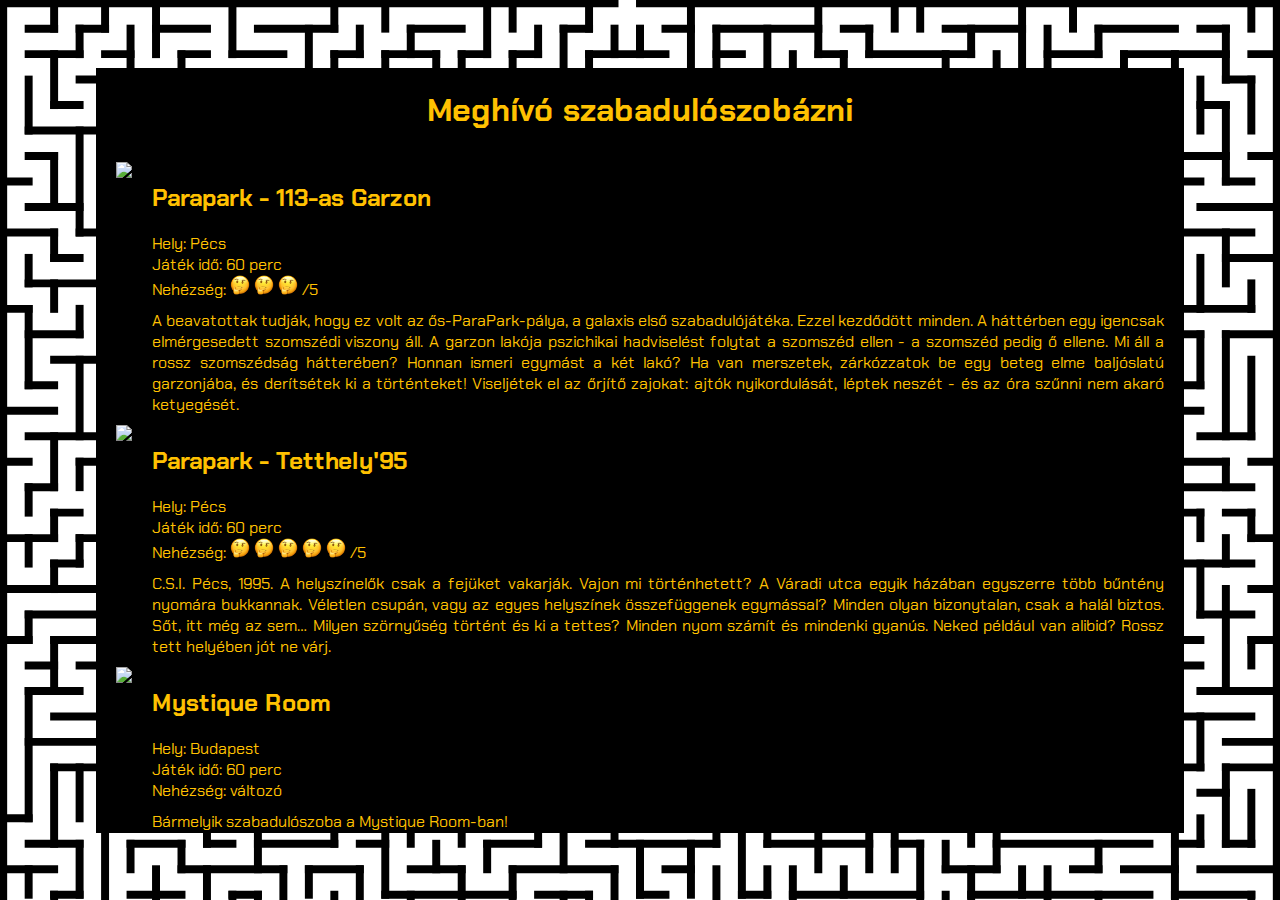
==== kariaji/index.html @ e81e6f61 "Kari aji" ====
<!DOCTYPE html>
<html lang="en">
    <head>
        <meta charset="UTF-8" />
        <meta http-equiv="X-UA-Compatible" content="IE=edge" />
        <meta name="viewport" content="width=device-width, initial-scale=1.0" />
        <link rel="stylesheet" href="style.css" />
        <title>Document</title>
        <link rel="preconnect" href="https://fonts.googleapis.com" />
        <link rel="preconnect" href="https://fonts.gstatic.com" crossorigin />
        <link
            href="https://fonts.googleapis.com/css2?family=Chakra+Petch&display=swap"
            rel="stylesheet"
        />
    </head>
    <body>
        <div id="container">
            <main>
                <form id="passwordScreen">
                    <input
                        type="text"
                        id="password"
                        placeholder="Jelszó"
                        pattern="almafa"
                        required
                    />
                </form>
                <div id="content">
                    <h1 id="inviteTitle">Meghívó szabadulószobázni</h1>
                    <ul>
                        <li>
                            <article class="list-item-content">
                                <a
                                    href="https://www.paraparkpecs.hu/palyaink/"
                                    target="_blank"
                                    ><img
                                        class="room-picture"
                                        src="https://www.paraparkpecs.hu/files/product_picture/19/lead_picture/2019.07.18.09.14.51_5d301c6b6d3ac_level_1490081661_resized.webp"
                                    />
                                </a>
                                <span class="room-description">
                                    <h2>Parapark - 113-as Garzon</h2>
                                    <div class="room-info">
                                        Hely: Pécs
                                        <br />
                                        Játék idő: 60 perc
                                        <br />
                                        Nehézség:
                                        <i class="difficulty-icon"></i>
                                        <i class="difficulty-icon"></i>
                                        <i class="difficulty-icon"></i>
                                        /5
                                    </div>
                                    <div class="text-justify">
                                        A beavatottak tudják, hogy ez volt az
                                        ős-ParaPark-pálya, a galaxis első
                                        szabadulójátéka. Ezzel kezdődött minden.
                                        A háttérben egy igencsak elmérgesedett
                                        szomszédi viszony áll. A garzon lakója
                                        pszichikai hadviselést folytat a
                                        szomszéd ellen - a szomszéd pedig ő
                                        ellene. Mi áll a rossz szomszédság
                                        hátterében? Honnan ismeri egymást a két
                                        lakó? Ha van merszetek, zárkózzatok be
                                        egy beteg elme baljóslatú garzonjába, és
                                        derítsétek ki a történteket! Viseljétek
                                        el az őrjítő zajokat: ajtók
                                        nyikordulását, léptek neszét - és az óra
                                        szűnni nem akaró ketyegését.
                                    </div>
                                </span>
                            </article>
                        </li>
                        <li>
                            <article class="list-item-content">
                                <div>
                                    <a
                                        href="https://www.paraparkpecs.hu/palyaink/"
                                        target="_blank"
                                    >
                                        <img
                                            src="https://www.paraparkpecs.hu/files/product_picture/20/lead_picture/2019.07.18.10.06.31_5d3028872010f_level_1498711453_resized.webp"
                                        />
                                    </a>
                                </div>
                                <div>
                                    <div class="room-description">
                                        <h2>Parapark - Tetthely'95</h2>
                                        <div class="room-info">
                                            Hely: Pécs
                                            <br />
                                            Játék idő: 60 perc
                                            <br />
                                            Nehézség:
                                            <!-- <input
                                            type="range"
                                            min="1"
                                            max="5"
                                            value="5"
                                        />
                                        🤔🤔🤔🤔🤔 -->
                                            <i class="difficulty-icon"></i>
                                            <i class="difficulty-icon"></i>
                                            <i class="difficulty-icon"></i>
                                            <i class="difficulty-icon"></i>
                                            <i class="difficulty-icon"></i>
                                            /5
                                        </div>
                                        <div class="text-justify">
                                            C.S.I. Pécs, 1995. A helyszínelők
                                            csak a fejüket vakarják. Vajon mi
                                            történhetett? A Váradi utca egyik
                                            házában egyszerre több bűntény
                                            nyomára bukkannak. Véletlen csupán,
                                            vagy az egyes helyszínek
                                            összefüggenek egymással? Minden
                                            olyan bizonytalan, csak a halál
                                            biztos. Sőt, itt még az sem… Milyen
                                            szörnyűség történt és ki a tettes?
                                            Minden nyom számít és mindenki
                                            gyanús. Neked például van alibid?
                                            Rossz tett helyében jót ne várj.
                                        </div>
                                    </div>
                                </div>
                            </article>
                        </li>
                        <li>
                            <article class="list-item-content">
                                <a
                                    target="_blank"
                                    href="https://www.mystiqueroom.hu/"
                                >
                                    <img
                                        src="https://external-content.duckduckgo.com/iu/?u=https%3A%2F%2Ftse2.mm.bing.net%2Fth%3Fid%3DOIP.3whmAvYUGiX6YaG8IVL86wHaHa%26pid%3DApi&f=1&ipt=7fb1fae3f73552eb3e31cd67c54d9baf5fc9a966dc72a7cfc845173b2dd62e60&ipo=images"
                                        height="200px"
                                        style="
                                            object-fit: cover;
                                            object-position: center;
                                        "
                                    />
                                </a>
                                <div class="room-description">
                                    <h2>Mystique Room</h2>
                                    <div class="room-info">
                                        Hely: Budapest
                                        <br />
                                        Játék idő: 60 perc
                                        <br />
                                        Nehézség: változó
                                    </div>
                                    <div class="text-justify">
                                        Bármelyik szabadulószoba a Mystique
                                        Room-ban!
                                    </div>
                                </div>
                            </article>
                        </li>
                        <li>
                            <article class="list-item-content">
                                <a
                                    target="_blank"
                                    href="https://szabadulopark.hu/palyaink/"
                                >
                                    <img
                                        src="https://szabadulopark.hu/wp-content/uploads/2022/01/IMG_128777-min-scaled.jpg"
                                        height="200px"
                                        style="
                                            object-fit: cover;
                                            object-position: center;
                                        "
                                    />
                                </a>
                                <div class="room-description">
                                    <h2>
                                        Szabadulópark - A nagy gyémántrablás
                                    </h2>
                                    <div class="room-info">
                                        Hely: Pécs
                                        <br />
                                        Játék idő: 60 perc
                                        <br />
                                        Nehézség:
                                        <i class="difficulty-icon"></i>
                                        <i class="difficulty-icon"></i>
                                        <i class="difficulty-icon"></i>
                                        <i class="difficulty-icon"></i>
                                        <i class="difficulty-icon"></i>
                                        /5
                                    </div>
                                    <div class="text-justify">
                                        Egy rabláshoz ügyesség kell, fel kell rá
                                        készülni. Alaposan ki kell dolgozni egy
                                        tervet! A tervet mi adjuk, végrehajtani
                                        nektek kell! Felkészültetek? Gyémántot
                                        készíteni művészet, de ellopni… még
                                        nagyobb! A gyémánt rablás pályánk
                                        negyedik generációs, teljesen kulcs,
                                        lakat mentes!
                                    </div>
                                </div>
                            </article>
                        </li>
                        <li>
                            <article class="list-item-content">
                                <a
                                    target="_blank"
                                    href="https://szabadulopark.hu/palyaink/"
                                >
                                    <img
                                        src="https://szabadulopark.hu/wp-content/uploads/2020/06/szabadulopark_harry_potter_33-scaled.jpg"
                                        height="200px"
                                        style="
                                            object-fit: cover;
                                            object-position: center;
                                        "
                                    />
                                </a>
                                <div class="room-description">
                                    <h2>
                                        Szabadulópark - Harry Potter és az
                                        utolsó Horcrux
                                    </h2>
                                    <div class="room-info">
                                        Hely: Pécs
                                        <br />
                                        Játék idő: 60 perc
                                        <br />
                                        <span>
                                            Nehézség:
                                            <i class="difficulty-icon"></i>
                                            <i class="difficulty-icon"></i>
                                            <i class="difficulty-icon"></i>
                                            /5
                                        </span>
                                    </div>
                                    <div class="text-justify">
                                        Segítsetek Harry barátainak megtalálni
                                        az utolsó Horcruxot. Használjátok a
                                        mágiát a Foltozott üstben, és a Roxforti
                                        kastély falai között. De ne feledjétek,
                                        1 óra múlva Voldemort és serege
                                        megérkezik a Kastélyba…
                                    </div>
                                </div>
                            </article>
                        </li>
                        <li>
                            <article class="list-item-content">
                                <a
                                    target="_blank"
                                    href="https://szabadulopark.hu/palyaink/"
                                >
                                    <img
                                        src="https://szabadulopark.hu/wp-content/uploads/2020/06/szabadulopark_alcatraz_33-scaled.jpg"
                                        height="200px"
                                        style="
                                            object-fit: cover;
                                            object-position: left;
                                        "
                                    />
                                </a>
                                <div class="room-description">
                                    <h2>
                                        Szabadulópark - Szökés az Alcatrazból
                                    </h2>
                                    <div class="room-info">
                                        Hely: Pécs
                                        <br />
                                        Játék idő: 60 perc
                                        <br />
                                        Nehézség:
                                        <i class="difficulty-icon"></i>
                                        <i class="difficulty-icon"></i>
                                        <i class="difficulty-icon"></i>
                                        <i class="difficulty-icon"></i>
                                        <i class="difficulty-icon"></i>
                                        /5
                                    </div>
                                    <div class="text-justify">
                                        Bezártak titeket az Alcatraz falai közé,
                                        olyan hírhedt emberek celláiba, akik
                                        innen már sikeresen megszöktek. A szökés
                                        lehetősége adott… Ti képesek vagytok rá?
                                    </div>
                                </div>
                            </article>
                        </li>
                        <li>
                            <article class="list-item-content">
                                <a
                                    target="_blank"
                                    href="https://szabadulopark.hu/palyaink/"
                                >
                                    <img
                                        src="https://szabadulopark.hu/wp-content/uploads/2020/06/szabadulopark_furesz_33-scaled.jpg"
                                        height="200px"
                                        style="
                                            object-fit: cover;
                                            object-position: center;
                                        "
                                    />
                                </a>
                                <div class="room-description">
                                    <h2>Szabadulópark - Fűrész</h2>
                                    <div class="room-info">
                                        Hely: Pécs
                                        <br />
                                        Játék idő: 60 perc
                                        <br />
                                        Nehézség:
                                        <i class="difficulty-icon"></i>
                                        <i class="difficulty-icon"></i>
                                        <i class="difficulty-icon"></i>
                                        <i class="difficulty-icon"></i>
                                        /5
                                    </div>
                                    <div class="text-justify">
                                        Ti nem ismertek engem, de én ismerlek
                                        titeket. Lenne itt egy kis játék…
                                        Oldozzátok el a láncokat, mentsétek a
                                        bőrötöket! Éltek vagy haltok. Ti
                                        döntötök… Kezdődjön a játék!
                                    </div>
                                </div>
                            </article>
                        </li>
                    </ul>
                </div>
            </main>
        </div>
    </body>
</html>
---- kariaji/style.css ----
@import url('https://fonts.googleapis.com/css2?family=Chakra+Petch&display=swap');

body {
    margin: 0px;
    font-family: 'Chakra Petch', sans-serif;
}

#container {
    width: 100vw;
    height: 100vh;
    display: flex;
    align-items: center;
    justify-content: center;
    background-image: url(maze.svg);
    background-repeat: repeat-y;
    background-size: 100% auto;
}

main {
    background-color: black;
    color: #ffc101;
    width: 85%;
    height: 85%;
    overflow-y: auto;
}

@media (max-width: 600px) {
    main {
        width: 95%;
    }
}

:root {
    --password-font-size: 42px;
}

#passwordScreen {
    display: flex;
    justify-content: center;
    align-items: center;
    height: 100%;
    font-size: var(--password-font-size);

    display: none;
}

#password {
    font-size: var(--password-font-size);
}

#passwordScreen:valid {
    display: none;
}

#content {
    display: block;
}

#passwordScreen:valid ~ #content {
    display: block;
}

.list-hr {
    margin-left: -40px;
}

#inviteTitle {
    text-align: center;
}

ul {
    padding-top: 10px;
    padding-inline-start: 0px;
    margin-right: 20px;
    margin-left: 20px;
    list-style-type: none;
}

li {
    margin-bottom: 10px;
}

.list-item-content {
    display: flex;
    flex-direction: row;
    column-gap: 20px;
}

@media (max-width: 600px) {
    .list-item-content {
        flex-direction: column;
    }
}

.room-description {
}

img {
    /* width: 180px; */
}

.room-info {
    padding-bottom: 10px;
}

.text-justify {
    text-align: justify;
}


.difficulty-icon {
    background-image: url('[data-uri]');
    background-size: 20px;
    display: inline-block;
    width: 20px;
    height: 20px;
}
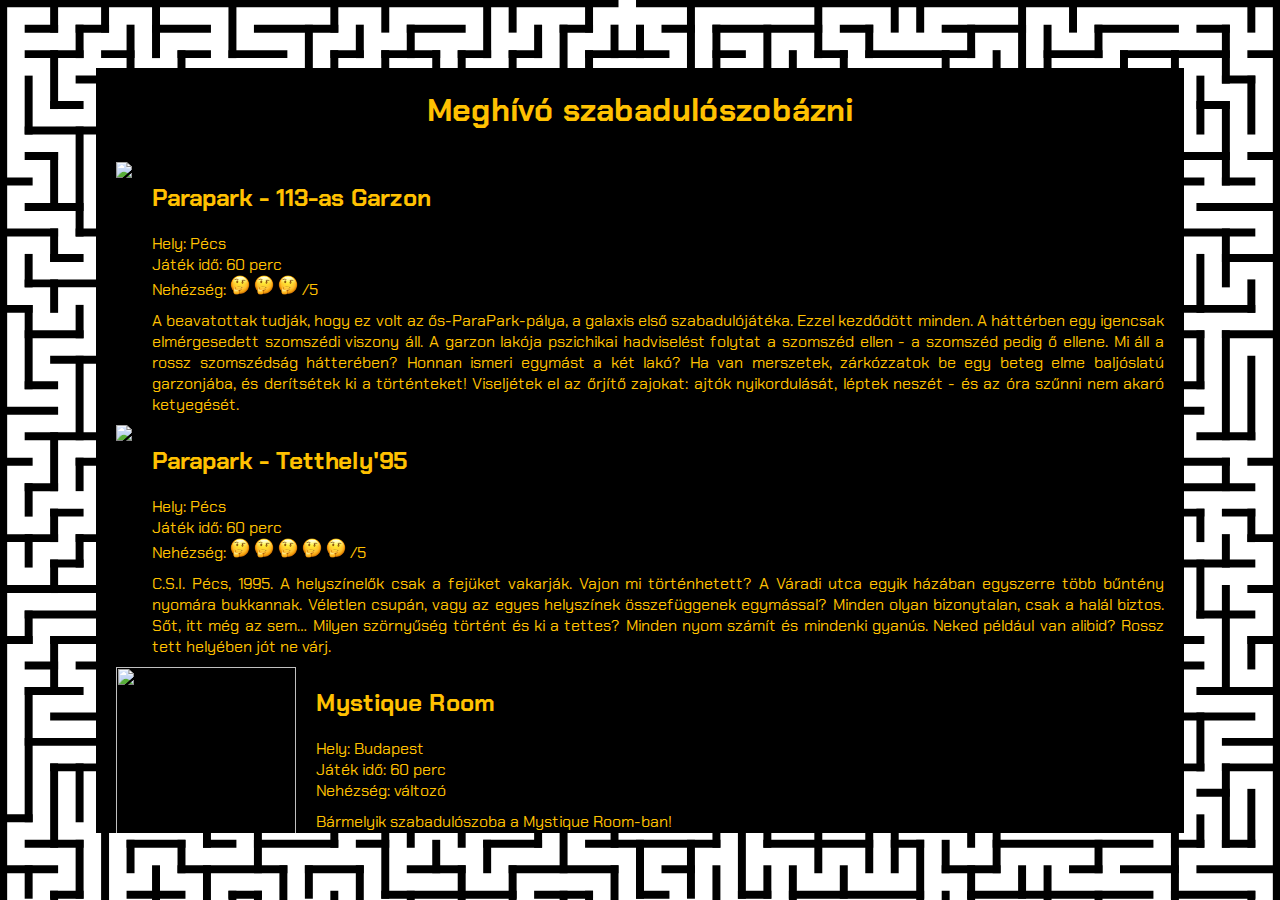
==== commit 939ca192: "Kari aji" ====
--- a/kariaji/index.html
+++ b/kariaji/index.html
@@ -4,7 +4,7 @@
         <meta charset="UTF-8" />
         <meta http-equiv="X-UA-Compatible" content="IE=edge" />
         <meta name="viewport" content="width=device-width, initial-scale=1.0" />
-        <link rel="stylesheet" href="style.css" />
+        <link rel="stylesheet" href="kariaji.css" />
         <title>Document</title>
         <link rel="preconnect" href="https://fonts.googleapis.com" />
         <link rel="preconnect" href="https://fonts.gstatic.com" crossorigin />
--- a/kariaji/kariaji.css
+++ b/kariaji/kariaji.css
@@ -0,0 +1,118 @@
+@import url('https://fonts.googleapis.com/css2?family=Chakra+Petch&display=swap');
+
+body {
+    margin: 0px;
+    font-family: 'Chakra Petch', sans-serif;
+}
+
+#container {
+    width: 100vw;
+    height: 100vh;
+    display: flex;
+    align-items: center;
+    justify-content: center;
+    background-image: url(maze.svg);
+    background-repeat: repeat-y;
+    background-size: 100% auto;
+}
+
+main {
+    background-color: black;
+    color: #ffc101;
+    width: 85%;
+    height: 85%;
+    overflow-y: auto;
+}
+
+@media (max-width: 600px) {
+    main {
+        width: 95%;
+    }
+}
+
+:root {
+    --password-font-size: 42px;
+}
+
+#passwordScreen {
+    display: flex;
+    justify-content: center;
+    align-items: center;
+    height: 100%;
+    font-size: var(--password-font-size);
+
+    display: none;
+}
+
+#password {
+    font-size: var(--password-font-size);
+}
+
+
+#passwordScreen:valid {
+    display: none;
+}
+
+#content {
+    display: block;
+}
+
+#passwordScreen:valid ~ #content {
+    display: block;
+}
+
+.list-hr {
+    margin-left: -40px;
+}
+
+#inviteTitle {
+    text-align: center;
+}
+
+ul {
+    padding-top: 10px;
+    padding-inline-start: 0px;
+    margin-right: 20px;
+    margin-left: 20px;
+    list-style-type: none;
+}
+
+li {
+    margin-bottom: 10px;
+}
+
+.list-item-content {
+    display: flex;
+    flex-direction: row;
+    column-gap: 20px;
+}
+
+@media (max-width: 600px) {
+    .list-item-content {
+        flex-direction: column;
+    }
+}
+
+.room-description {
+}
+
+img {
+    width: 180px;
+}
+
+.room-info {
+    padding-bottom: 10px;
+}
+
+.text-justify {
+    text-align: justify;
+}
+
+
+.difficulty-icon {
+    background-image: url('[data-uri]');
+    background-size: 20px;
+    display: inline-block;
+    width: 20px;
+    height: 20px;
+}
